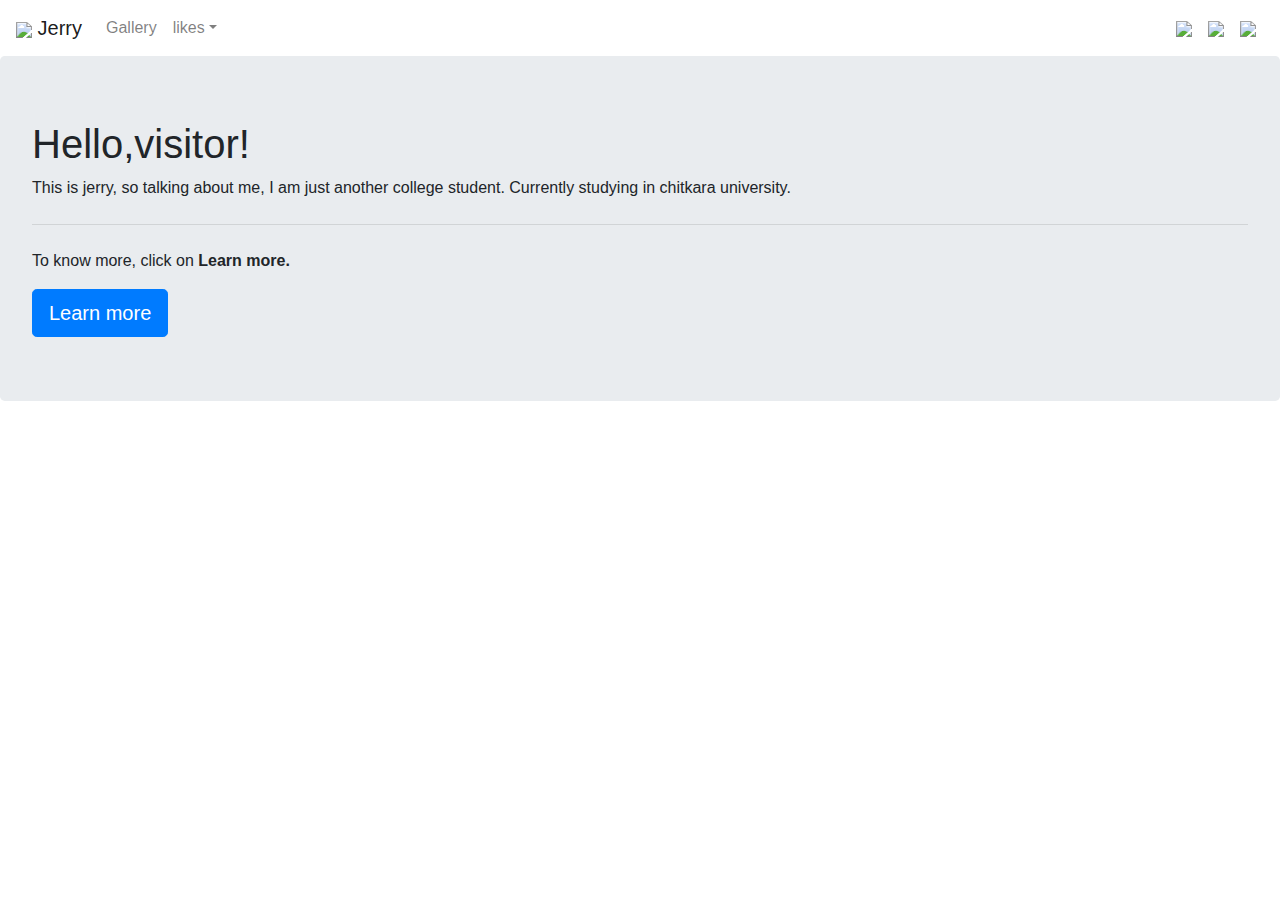
==== index.html @ 3685773e "Rename jerry.html to index.html" ====
<!DOCTYPE html>
<html>
<head>
	<title>bootstrap</title>
   <link rel="stylesheet" href="https://stackpath.bootstrapcdn.com/bootstrap/4.3.1/css/bootstrap.min.css" integrity="sha384-ggOyR0iXCbMQv3Xipma34MD+dH/1fQ784/j6cY/iJTQUOhcWr7x9JvoRxT2MZw1T" crossorigin="anonymous">
    <script src="script.js"></script>
	<link rel="stylesheet" type="text/css" href="bootstrap.css">
</head>
<body>
<nav class="navbar navbar-expand-lg navbar-light bg-lig">
  <a class="navbar-brand" href="#"><img src="IMG_20190420_233634_846.jpg" width="50" height> Jerry</a>
  <button class="navbar-toggler" type="button" data-toggle="collapse" data-target="#navbarnavDropdown" aria-controls="navbarnavDropdown" aria-expanded="false" aria-label="toggle navigation">
  	<span class="navbar-toggler-icon"></span>
  </button>
  <div class="collapse navbar-collapse" id="navbarnavDropdown">
  	<ul class="navbar-nav mr-auto">
  		<li class="nav-item">
  			<a class="nav-link" href="portfolio.html">Gallery</a>
  		</li>
  		<li class="nav-item dropdown">
  			<a class="nav-link dropdown-toggle" href="#" id="nanvbarDropdownMenu" role="button" data-toggle="dropdown"
  			aria-haspopup="true" aria-expanded="false">likes</a>
  			<div class="dropdown-menu" aria-labelledby="nanvbarDropdownMenu">
  				<a class="dropdown-item" href="#">coding</a>
  				<a class="dropdown-item" href="#">designing</a>
  				<a class="dropdown-item" href="#">sketching</a>
  				<a class="dropdown-item" href="#">music production</a>
  			</div>
  		</li>
  	</ul>
  	<ul class="navbar-nav navbar-right">
  		<li class="nav-item"><a class="nav-link" href="https://github.com/4jerry4"><img src="icons8-github-50.png"width= "40"></a></li>
  		<li class="nav-item"><a class="nav-link" href="https://www.linkedin.com/in/param-rajput-5b92a416b/"><img src="linkedin-logo-png-1836.png" width="35" height></a></li>
  		<li class="nav-item"><a class="nav-link" href="https://www.instagram.com/1._jerry_.1/"><img src="instagram-logo-png-2434.png" width="45" height></a></li>
  	</ul>
  </div>
</nav>
<div class="jumbotron">
	<h1>Hello,visitor!</h1>
	<p>This is jerry, so talking about me, I am just another college student. Currently studying in chitkara university.</p>
	<hr class="my-4">
	<p>To know more, click on <b>Learn more.</b></p>
	<a class="btn btn-primary btn-lg" role="button" href="#">Learn more</a>
</div>
<script src="https://code.jquery.com/jquery-3.3.1.slim.min.js" integrity="sha384-q8i/X+965DzO0rT7abK41JStQIAqVgRVzpbzo5smXKp4YfRvH+8abtTE1Pi6jizo" crossorigin="anonymous"></script>
 <script src="https://stackpath.bootstrapcdn.com/bootstrap/4.3.1/js/bootstrap.min.js" integrity="sha384-JjSmVgyd0p3pXB1rRibZUAYoIIy6OrQ6VrjIEaFf/nJGzIxFDsf4x0xIM+B07jRM" crossorigin="anonymous"></script>

 </body>
</html>
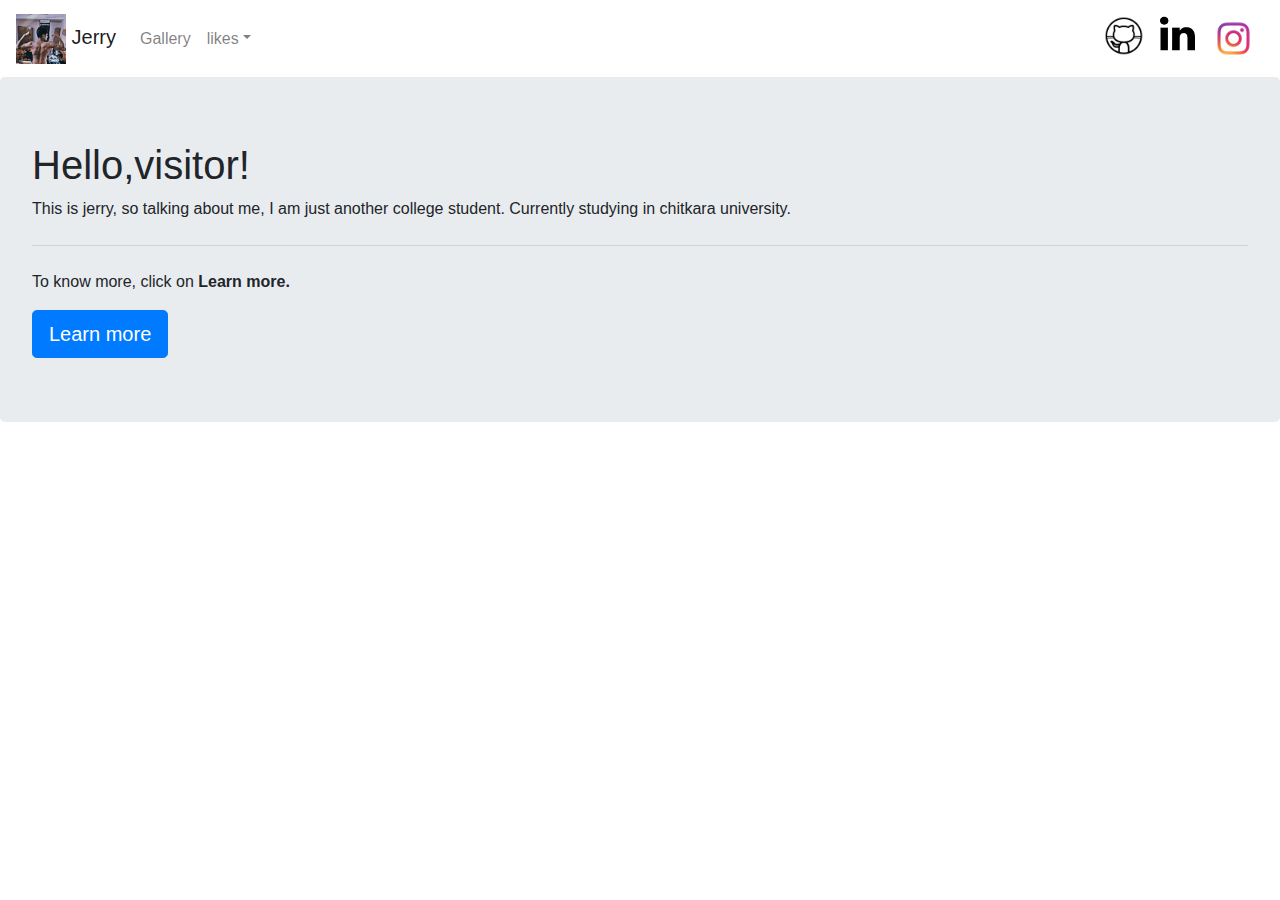
==== commit c90d6206: "Update index.html" ====
--- a/index.html
+++ b/index.html
@@ -31,7 +31,7 @@
   	<ul class="navbar-nav navbar-right">
   		<li class="nav-item"><a class="nav-link" href="https://github.com/4jerry4"><img src="icons8-github-50.png"width= "40"></a></li>
   		<li class="nav-item"><a class="nav-link" href="https://www.linkedin.com/in/param-rajput-5b92a416b/"><img src="linkedin-logo-png-1836.png" width="35" height></a></li>
-  		<li class="nav-item"><a class="nav-link" href="https://www.instagram.com/1._jerry_.1/"><img src="instagram-logo-png-2434.png" width="45" height></a></li>
+  		<li class="nav-item"><a class="nav-link" href="https://www.instagram.com/_jerry_prv_/?hl=en"><img src="instagram-logo-png-2434.png" width="45" height></a></li>
   	</ul>
   </div>
 </nav>
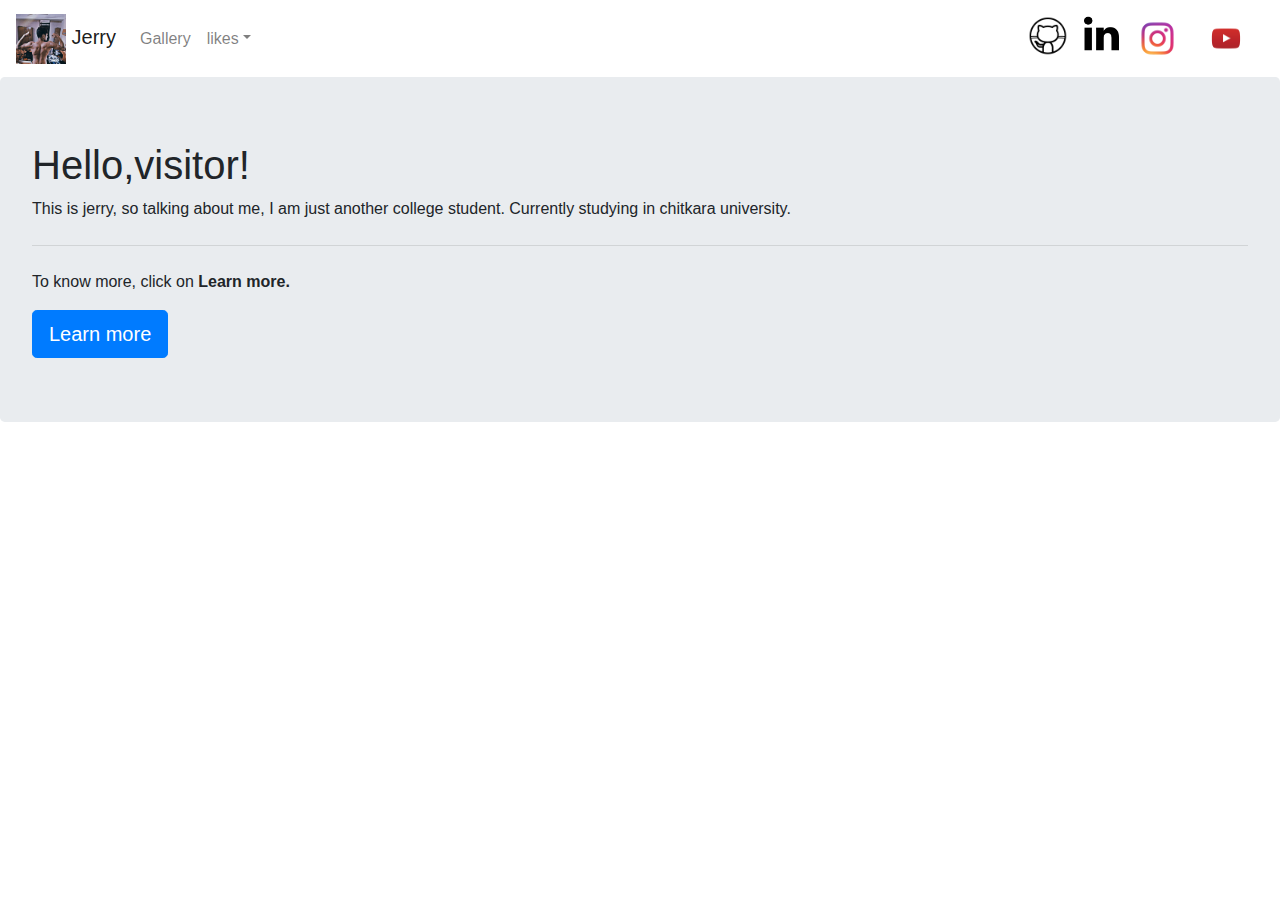
==== commit 43786a86: "fuck off" ====
--- a/index.html
+++ b/index.html
@@ -1,7 +1,7 @@
 <!DOCTYPE html>
 <html>
 <head>
-	<title>bootstrap</title>
+	<title>Jerry1</title>
    <link rel="stylesheet" href="https://stackpath.bootstrapcdn.com/bootstrap/4.3.1/css/bootstrap.min.css" integrity="sha384-ggOyR0iXCbMQv3Xipma34MD+dH/1fQ784/j6cY/iJTQUOhcWr7x9JvoRxT2MZw1T" crossorigin="anonymous">
     <script src="script.js"></script>
 	<link rel="stylesheet" type="text/css" href="bootstrap.css">
@@ -31,7 +31,8 @@
   	<ul class="navbar-nav navbar-right">
   		<li class="nav-item"><a class="nav-link" href="https://github.com/4jerry4"><img src="icons8-github-50.png"width= "40"></a></li>
   		<li class="nav-item"><a class="nav-link" href="https://www.linkedin.com/in/param-rajput-5b92a416b/"><img src="linkedin-logo-png-1836.png" width="35" height></a></li>
-  		<li class="nav-item"><a class="nav-link" href="https://www.instagram.com/_jerry_prv_/?hl=en"><img src="instagram-logo-png-2434.png" width="45" height></a></li>
+  		<li class="nav-item"><a class="nav-link" href="https://www.instagram.com/1._jerry_.1/?hl=en"><img src="instagram-logo-png-2434.png" width="45" height></a></li>
+		<li class="nav-item"><a class="nav-link" href="https://www.youtube.com/channel/UC6UyM96vt9Q3VI4aHBr0YhA?view_as=subscriber"><img src="YouTube-logo-play-icon.png" width="60"></a></li>
   	</ul>
   </div>
 </nav>
@@ -40,7 +41,7 @@
 	<p>This is jerry, so talking about me, I am just another college student. Currently studying in chitkara university.</p>
 	<hr class="my-4">
 	<p>To know more, click on <b>Learn more.</b></p>
-	<a class="btn btn-primary btn-lg" role="button" href="#">Learn more</a>
+	<a class="btn btn-primary btn-lg" role="button" href="https://4jerry4.github.io/page-2-/.">Learn more</a>
 </div>
 <script src="https://code.jquery.com/jquery-3.3.1.slim.min.js" integrity="sha384-q8i/X+965DzO0rT7abK41JStQIAqVgRVzpbzo5smXKp4YfRvH+8abtTE1Pi6jizo" crossorigin="anonymous"></script>
  <script src="https://stackpath.bootstrapcdn.com/bootstrap/4.3.1/js/bootstrap.min.js" integrity="sha384-JjSmVgyd0p3pXB1rRibZUAYoIIy6OrQ6VrjIEaFf/nJGzIxFDsf4x0xIM+B07jRM" crossorigin="anonymous"></script>
